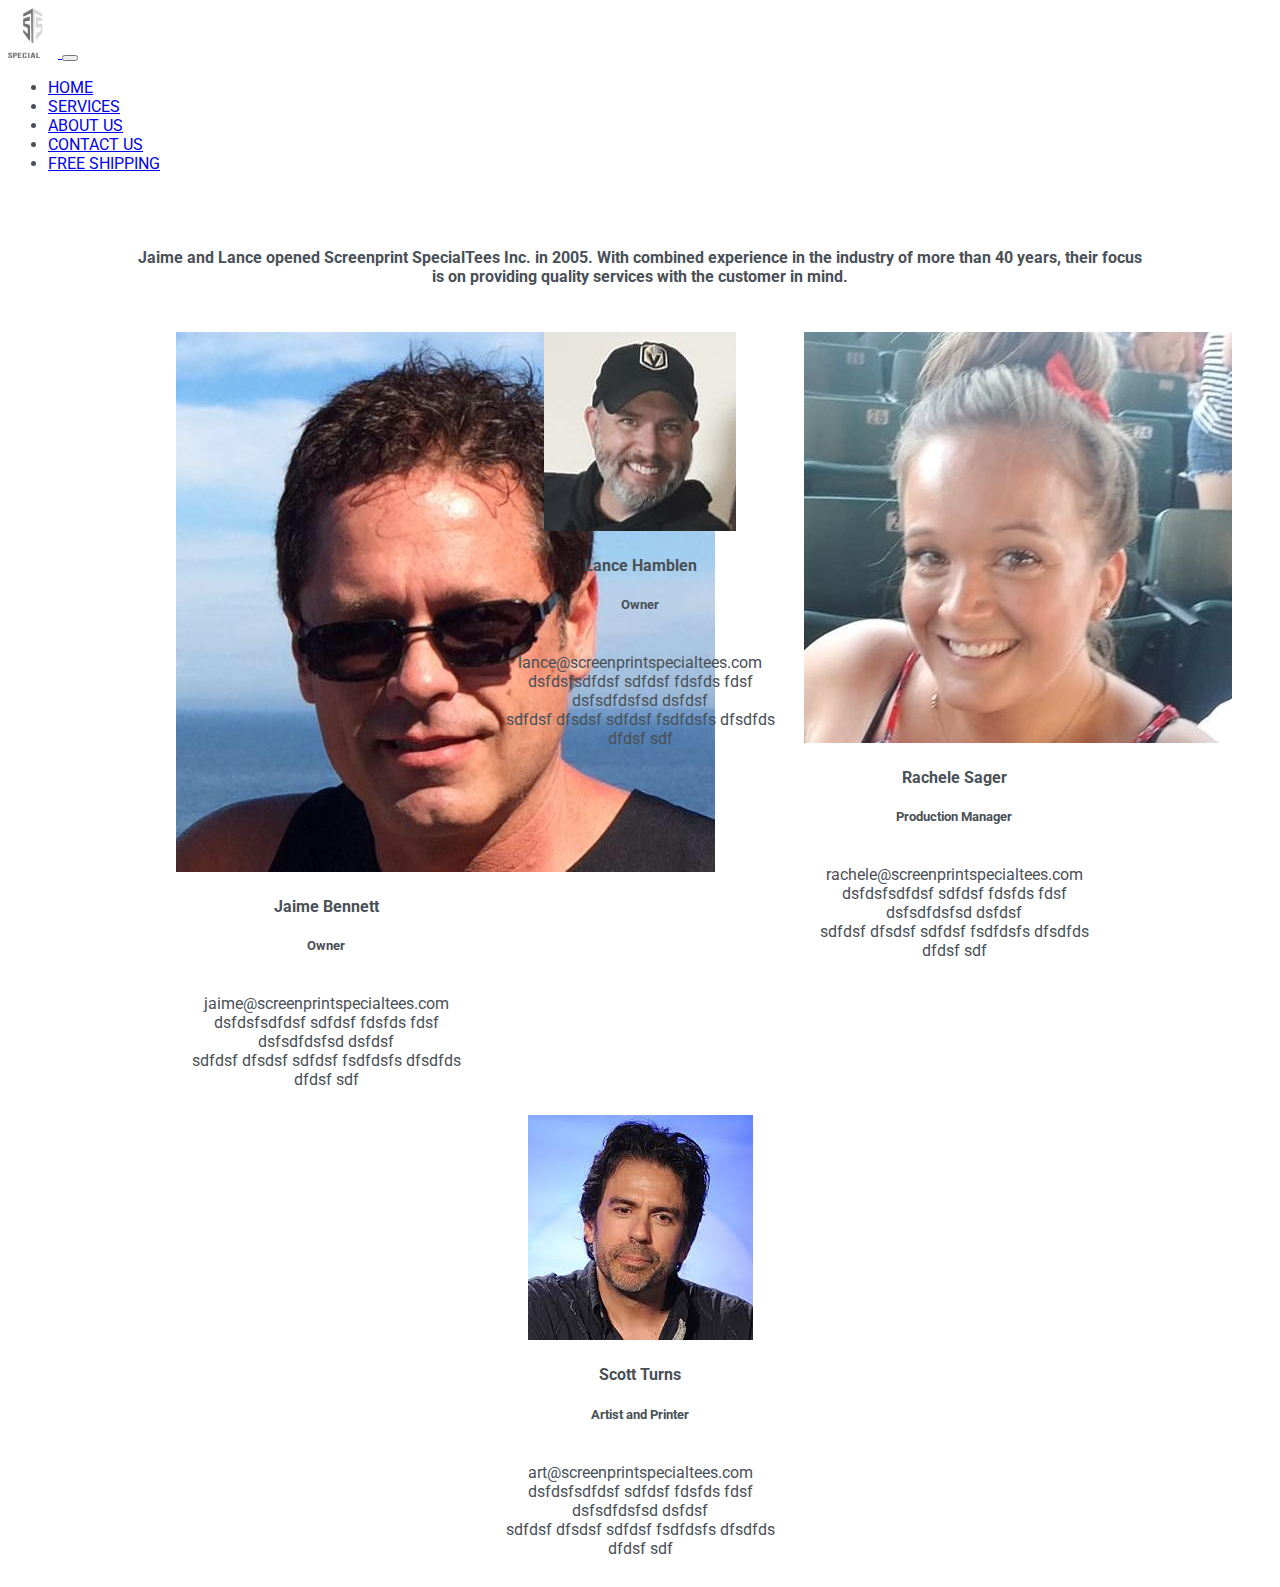
==== about.html @ b3c736e2 "1st" ====
<!DOCTYPE html>
<html lang="en">

<head>
  <meta charset="UTF-8">
  <meta name="viewport" content="width=device-width, initial-scale=1.0">
  <meta http-equiv="X-UA-Compatible" content="ie=edge">
  <link href="https://fonts.googleapis.com/css?family=Roboto" rel="stylesheet">
  <link rel="stylesheet" href="https://stackpath.bootstrapcdn.com/bootstrap/4.1.3/css/bootstrap.min.css" integrity="sha384-MCw98/SFnGE8fJT3GXwEOngsV7Zt27NXFoaoApmYm81iuXoPkFOJwJ8ERdknLPMO"
    crossorigin="anonymous">
  <!-- <link href="https://fonts.googleapis.com/css?family=Rubik" rel="stylesheet"> -->
  <link rel="stylesheet" href="./style.css">
  <title>Screenprint SpecialTee's Inc.</title>
</head>

<body>

  <!--- NAV BAR -->
  <nav class="navbar navbar-expand-lg navbar-dark bg-dark" id="navStyle">
    <a class="navbar-brand" href="index.html">
      <img id="logo" src="assets/S_S_T_Logo_small.9893926.png" alt="logo" height="50" width="50" />
    </a>
    <button class="navbar-toggler" type="button" data-toggle="collapse" data-target="#navbarNav" aria-controls="navbarNav"
      aria-expanded="false" aria-label="Toggle navigation">
      <span class="navbar-toggler-icon"></span>
    </button>
    <div class="collapse navbar-collapse" id="navbarNav">
      <ul class="navbar-nav ml-auto" id="listStyle">
        <!-- <li class="nav-item active"> -->
        </li>
        <li class="nav-item">
          <a class="nav-link" href="index.html">HOME</a>
        </li>
        <li class="nav-item">
          <a class="nav-link" href="services.html">SERVICES</a>
        </li>
        <li class="nav-item active">
          <a class="nav-link" href="about.html">ABOUT US</a>
        </li>
        <li class="nav-item ">
          <a class="nav-link" href="contact.html">CONTACT US</a>
        </li>
        <li class="nav-item">
          <a class="nav-link text-danger" href="shipping.html">FREE SHIPPING</a>
        </li>
      </ul>
    </div>
  </nav>

  <br />
  <br />

  <!-- <div class="about">
    <br />
    <br />
    <p>
      Jaime Bennett and Lance Hamblen opened Screenprint Specialtees in 2005. With combined experience in the industry
      of
      more than 40 years, their focus is on providing quality services with the customer in mind.
    </p>
    <div class="about-top">
      <div class="about-top-image">
        <img id="logo" src="assets/jaime.jpg" alt="logo" height="100" width="100" />
      </div>
      <div class="about-top-words">
        <p>Jaime Bennett, Owner
          <br> jaime@screenprintspecialtees.com
          <br> dsfdsfsdfdsf sdfdsf fdsfds fdsf dsfsdfdsfsd dsfdsf
          <br>sdfdsf dfsdsf sdfdsf fsdfdsfs dfsdfds dfdsf sdf
        </p>
      </div>
    </div>
    <div class="about-bottom">
      <div class="about-bottom-image">
        <img id="logo" src="assets/lance.jpg" alt="logo" height="100" width="100" />
      </div>
      <div class="about-bottom-words">
        <p>Lance Hamlen, Owner
          <br> lance@screenprintspecialtees.com
          <br> dsfdsfsdfdsf sdfdsf fdsfds fdsf dsfsdfdsfsd dsfdsf
          <br> sdfdsf dfsdsf sdfdsf fsdfdsfs dfsdfds dfdsf sdf</p>
      </div>
    </div>

  </div> -->


  <div class="about">
    <h4>
      Jaime and Lance opened Screenprint SpecialTees Inc. in 2005. With combined experience in the industry
      of more than 40 years, their focus is on providing quality services with the customer in mind.
    </h4>
    <!-- <br />
    <h5>Staff Profile</h5> -->
    <!-- <br />
    <br /> -->
    <br />
    <div class="aboutcenter"></div>
    <div class="card">
      <!-- <div class="card" style="width:300px"> -->
      <img class="card-img-top" src="./assets/jaime.jpg" alt="Card image">
      <div class="card-body">
        <h4 class="card-title">Jaime Bennett</h4>
        <h5 class="card-text">Owner</h5>
        <p class="card-text"><br> jaime@screenprintspecialtees.com
          <br> dsfdsfsdfdsf sdfdsf fdsfds fdsf dsfsdfdsfsd dsfdsf
          <br>sdfdsf dfsdsf sdfdsf fsdfdsfs dfsdfds dfdsf sdf
        </p>
        <!-- <a href="#" class="btn btn-primary">See Profile</a> -->
      </div>
    </div>
    <!-- <div class="card" style="width:300px"> -->
    <div class="card">
      <img class="card-img-top" src="./assets/lance.jpg" alt="Card image">
      <div class="card-body">
        <h4 class="card-title">Lance Hamblen</h4>
        <h5 class="card-text">Owner</h5>
        <p class="card-text"><br> lance@screenprintspecialtees.com
          <br> dsfdsfsdfdsf sdfdsf fdsfds fdsf dsfsdfdsfsd dsfdsf
          <br>sdfdsf dfsdsf sdfdsf fsdfdsfs dfsdfds dfdsf sdf
        </p>
        <!-- <a href="#" class="btn btn-primary">See Profile</a> -->
      </div>
    </div>
    <div class="card">
      <img class="card-img-top" src="./assets/rachele.jpg" alt="Card image">
      <div class="card-body">
        <h4 class="card-title">Rachele Sager</h4>
        <h5 class="card-text">Production Manager</h5>
        <p class="card-text"><br> rachele@screenprintspecialtees.com
          <br> dsfdsfsdfdsf sdfdsf fdsfds fdsf dsfsdfdsfsd dsfdsf
          <br>sdfdsf dfsdsf sdfdsf fsdfdsfs dfsdfds dfdsf sdf
        </p>
        <!-- <a href="#" class="btn btn-primary">See Profile</a> -->
      </div>
    </div>

    <div class="card">
      <img class="card-img-top" src="./assets/scott.jpg" alt="Card image">
      <div class="card-body">
        <h4 class="card-title">Scott Turns</h4>
        <h5 class="card-text">Artist and Printer</h5>
        <p class="card-text"><br> art@screenprintspecialtees.com
          <br> dsfdsfsdfdsf sdfdsf fdsfds fdsf dsfsdfdsfsd dsfdsf
          <br>sdfdsf dfsdsf sdfdsf fsdfdsfs dfsdfds dfdsf sdf
        </p>
        <!-- <a href="#" class="btn btn-primary">See Profile</a> -->
      </div>
    </div>
  </div>
  </div>


  <script src="https://code.jquery.com/jquery-3.3.1.slim.min.js" integrity="sha384-q8i/X+965DzO0rT7abK41JStQIAqVgRVzpbzo5smXKp4YfRvH+8abtTE1Pi6jizo"
    crossorigin="anonymous"></script>
  <script src="https://cdnjs.cloudflare.com/ajax/libs/popper.js/1.14.3/umd/popper.min.js" integrity="sha384-ZMP7rVo3mIykV+2+9J3UJ46jBk0WLaUAdn689aCwoqbBJiSnjAK/l8WvCWPIPm49"
    crossorigin="anonymous"></script>
  <script src="https://stackpath.bootstrapcdn.com/bootstrap/4.1.3/js/bootstrap.min.js" integrity="sha384-ChfqqxuZUCnJSK3+MXmPNIyE6ZbWh2IMqE241rYiqJxyMiZ6OW/JmZQ5stwEULTy"
    crossorigin="anonymous"></script>
</body>

</html>
---- style.css ----
body {
    font-family: 'Roboto', sans-serif;
    color: #495057 !important;
    background-color: 
}

.img-fluid {
    margin: auto;
    display: block;
}

.shipping h1 {
    color: #dc3545;
    /* text-align: center; */
    font-weight: bold;
}

.shipping {
    width: 80%;
    margin: auto;
    text-align: center;
}

.shipping img {
    /* width: 40%; */
    margin: auto;
    text-align: center;
}

.bground {
    position: relative;
}

.bground:before {
    /* width: 100%;
    height: 100%; */
    content: "";
    position: absolute;
    top: 0;
    bottom: 0;
    left: 0;
    right: 0;
    z-index: 1;
    background-image: url("./assets/sst.gif");
    background-repeat: no-repeat;
    background-size: cover;
    /* opacity: 0.8; */
}

.sstlogo {
    /* width: 5em; */
    height: 50em;
    margin: auto;
    opacity: 100%;
    z-index: 3;
}

.googlemap {
    width: 80%;
    height: 400px;
    margin: auto;
    display: block;
}

/* .contact-left {
    padding-left: 10%;
    width: 30%;
    vertical-align: top;
    display: inline-block;
}

.d-flex {
    width: 80%;
    margin: auto;
    display: block;
} 

.flex-fill {
    width: 80%;
    margin: auto;
    display: block;
} 

.contact {
    width: 80%;
    margin: auto;
    display: block;
}

.contact-right {
    padding-left: 5%;
    vertical-align: top;
    width: 50%;
    display: inline-block;
} */

.about {
    width: 80%;
    margin: auto !important;
    text-align: center;
    /* display: inline-block; */
}

.aboutcenter {
    /* width: 80%; */
    margin: auto !important;
    /* display: inline-block; */
}

.aboutcenter img {
    width: 100%;
    margin: auto !important;
    /* display: inline-block; */
}




.card {
    vertical-align: top;
    width: 300px;
    margin: 5px;
    display: inline-block;
}

.about-top {
    /* padding-left: 5%; */
    vertical-align: top;
    width: 100%;
    /* margin: auto; */
    display: inline-block;
}

.about-bottom {
    /* padding-left: 5%; */
    vertical-align: top;
    width: 100%;
    /* margin: auto; */
    display: inline-block;
}
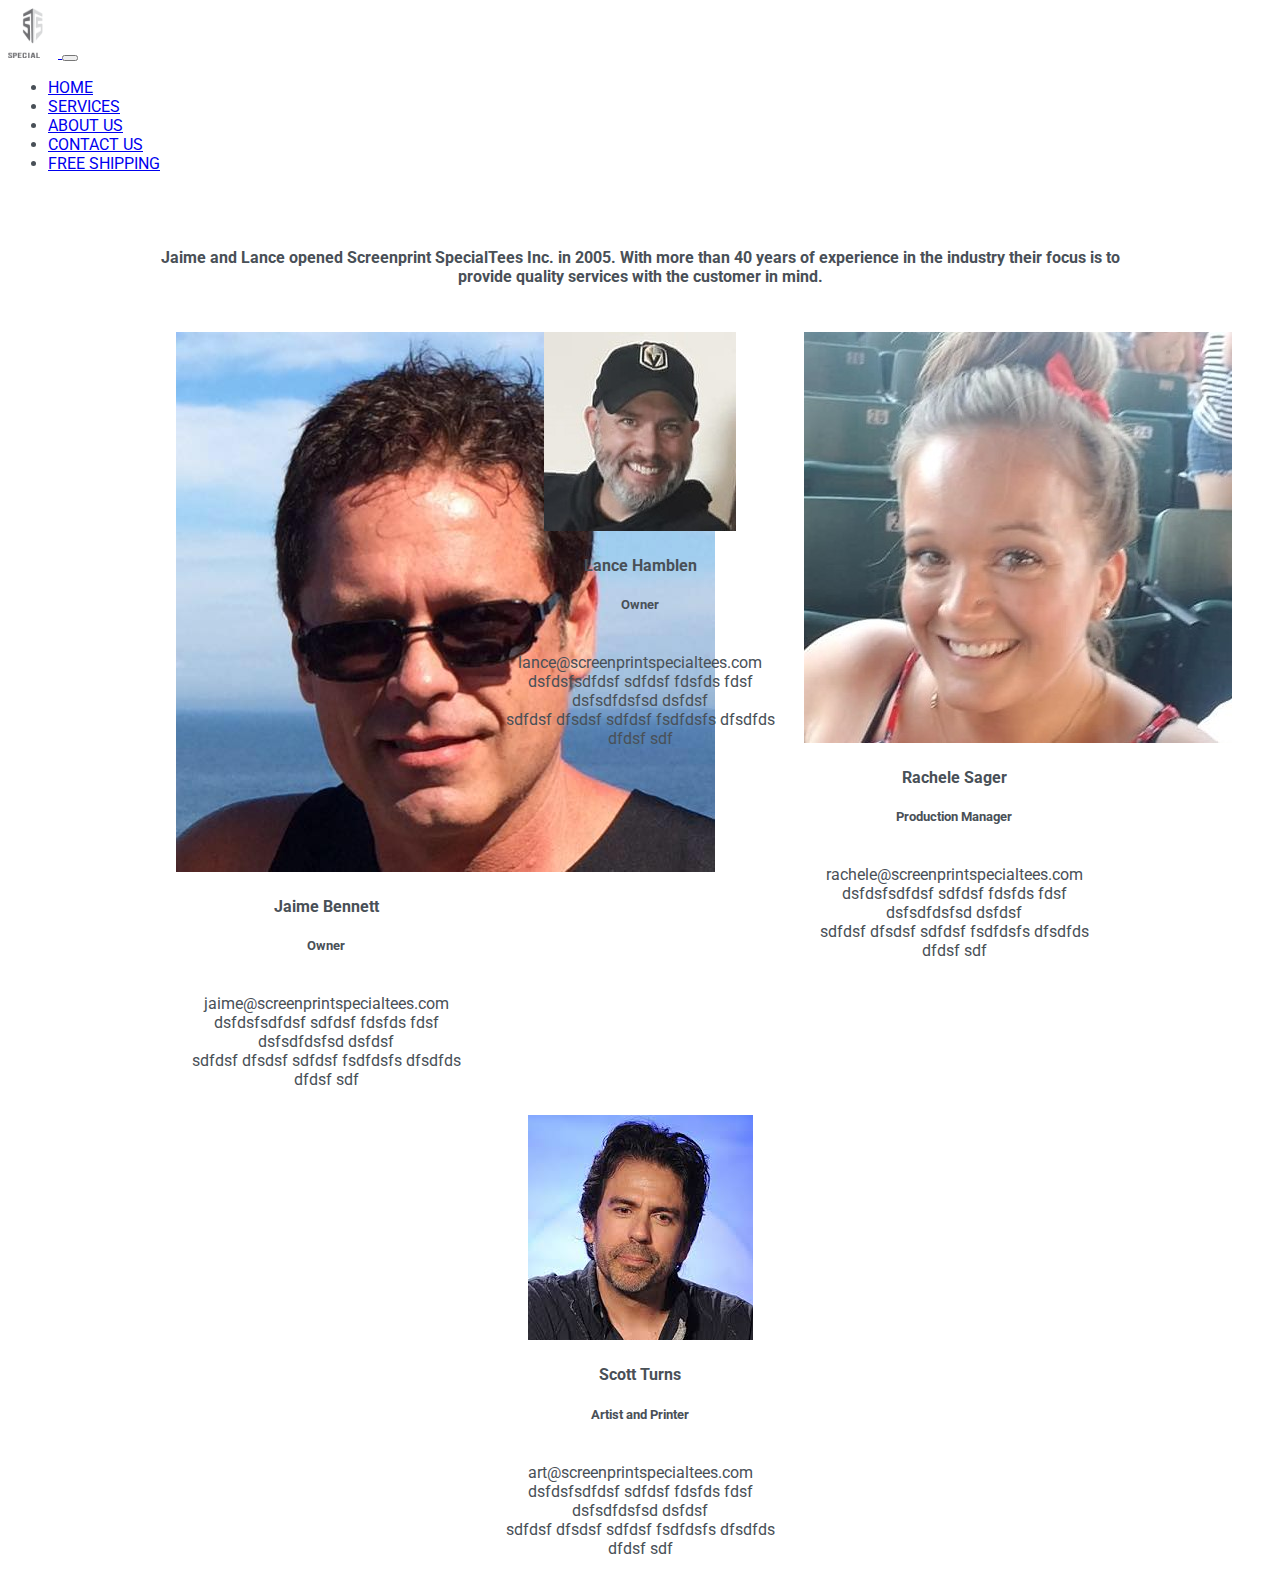
==== commit 64a416b7: "number 2" ====
--- a/about.html
+++ b/about.html
@@ -50,54 +50,13 @@
   <br />
   <br />
 
-  <!-- <div class="about">
-    <br />
-    <br />
-    <p>
-      Jaime Bennett and Lance Hamblen opened Screenprint Specialtees in 2005. With combined experience in the industry
-      of
-      more than 40 years, their focus is on providing quality services with the customer in mind.
-    </p>
-    <div class="about-top">
-      <div class="about-top-image">
-        <img id="logo" src="assets/jaime.jpg" alt="logo" height="100" width="100" />
-      </div>
-      <div class="about-top-words">
-        <p>Jaime Bennett, Owner
-          <br> jaime@screenprintspecialtees.com
-          <br> dsfdsfsdfdsf sdfdsf fdsfds fdsf dsfsdfdsfsd dsfdsf
-          <br>sdfdsf dfsdsf sdfdsf fsdfdsfs dfsdfds dfdsf sdf
-        </p>
-      </div>
-    </div>
-    <div class="about-bottom">
-      <div class="about-bottom-image">
-        <img id="logo" src="assets/lance.jpg" alt="logo" height="100" width="100" />
-      </div>
-      <div class="about-bottom-words">
-        <p>Lance Hamlen, Owner
-          <br> lance@screenprintspecialtees.com
-          <br> dsfdsfsdfdsf sdfdsf fdsfds fdsf dsfsdfdsfsd dsfdsf
-          <br> sdfdsf dfsdsf sdfdsf fsdfdsfs dfsdfds dfdsf sdf</p>
-      </div>
-    </div>
-
-  </div> -->
-
-
   <div class="about">
     <h4>
-      Jaime and Lance opened Screenprint SpecialTees Inc. in 2005. With combined experience in the industry
-      of more than 40 years, their focus is on providing quality services with the customer in mind.
+      Jaime and Lance opened Screenprint SpecialTees Inc. in 2005. With more than 40 years of experience in the industry their focus is to provide quality services with the customer in mind.
     </h4>
-    <!-- <br />
-    <h5>Staff Profile</h5> -->
-    <!-- <br />
-    <br /> -->
     <br />
     <div class="aboutcenter"></div>
     <div class="card">
-      <!-- <div class="card" style="width:300px"> -->
       <img class="card-img-top" src="./assets/jaime.jpg" alt="Card image">
       <div class="card-body">
         <h4 class="card-title">Jaime Bennett</h4>
@@ -106,10 +65,8 @@
           <br> dsfdsfsdfdsf sdfdsf fdsfds fdsf dsfsdfdsfsd dsfdsf
           <br>sdfdsf dfsdsf sdfdsf fsdfdsfs dfsdfds dfdsf sdf
         </p>
-        <!-- <a href="#" class="btn btn-primary">See Profile</a> -->
       </div>
     </div>
-    <!-- <div class="card" style="width:300px"> -->
     <div class="card">
       <img class="card-img-top" src="./assets/lance.jpg" alt="Card image">
       <div class="card-body">
@@ -119,7 +76,6 @@
           <br> dsfdsfsdfdsf sdfdsf fdsfds fdsf dsfsdfdsfsd dsfdsf
           <br>sdfdsf dfsdsf sdfdsf fsdfdsfs dfsdfds dfdsf sdf
         </p>
-        <!-- <a href="#" class="btn btn-primary">See Profile</a> -->
       </div>
     </div>
     <div class="card">
@@ -131,7 +87,6 @@
           <br> dsfdsfsdfdsf sdfdsf fdsfds fdsf dsfsdfdsfsd dsfdsf
           <br>sdfdsf dfsdsf sdfdsf fsdfdsfs dfsdfds dfdsf sdf
         </p>
-        <!-- <a href="#" class="btn btn-primary">See Profile</a> -->
       </div>
     </div>
 
@@ -144,7 +99,6 @@
           <br> dsfdsfsdfdsf sdfdsf fdsfds fdsf dsfsdfdsfsd dsfdsf
           <br>sdfdsf dfsdsf sdfdsf fsdfdsfs dfsdfds dfdsf sdf
         </p>
-        <!-- <a href="#" class="btn btn-primary">See Profile</a> -->
       </div>
     </div>
   </div>
--- a/style.css
+++ b/style.css
@@ -9,9 +9,8 @@
     display: block;
 }
 
-.shipping h1 {
+.shipping h3 {
     color: #dc3545;
-    /* text-align: center; */
     font-weight: bold;
 }
 
@@ -22,7 +21,6 @@
 }
 
 .shipping img {
-    /* width: 40%; */
     margin: auto;
     text-align: center;
 }
@@ -32,8 +30,6 @@
 }
 
 .bground:before {
-    /* width: 100%;
-    height: 100%; */
     content: "";
     position: absolute;
     top: 0;
@@ -44,11 +40,9 @@
     background-image: url("./assets/sst.gif");
     background-repeat: no-repeat;
     background-size: cover;
-    /* opacity: 0.8; */
 }
 
 .sstlogo {
-    /* width: 5em; */
     height: 50em;
     margin: auto;
     opacity: 100%;
@@ -98,19 +92,15 @@
     width: 80%;
     margin: auto !important;
     text-align: center;
-    /* display: inline-block; */
 }
 
 .aboutcenter {
-    /* width: 80%; */
     margin: auto !important;
-    /* display: inline-block; */
 }
 
 .aboutcenter img {
     width: 100%;
     margin: auto !important;
-    /* display: inline-block; */
 }
 
 
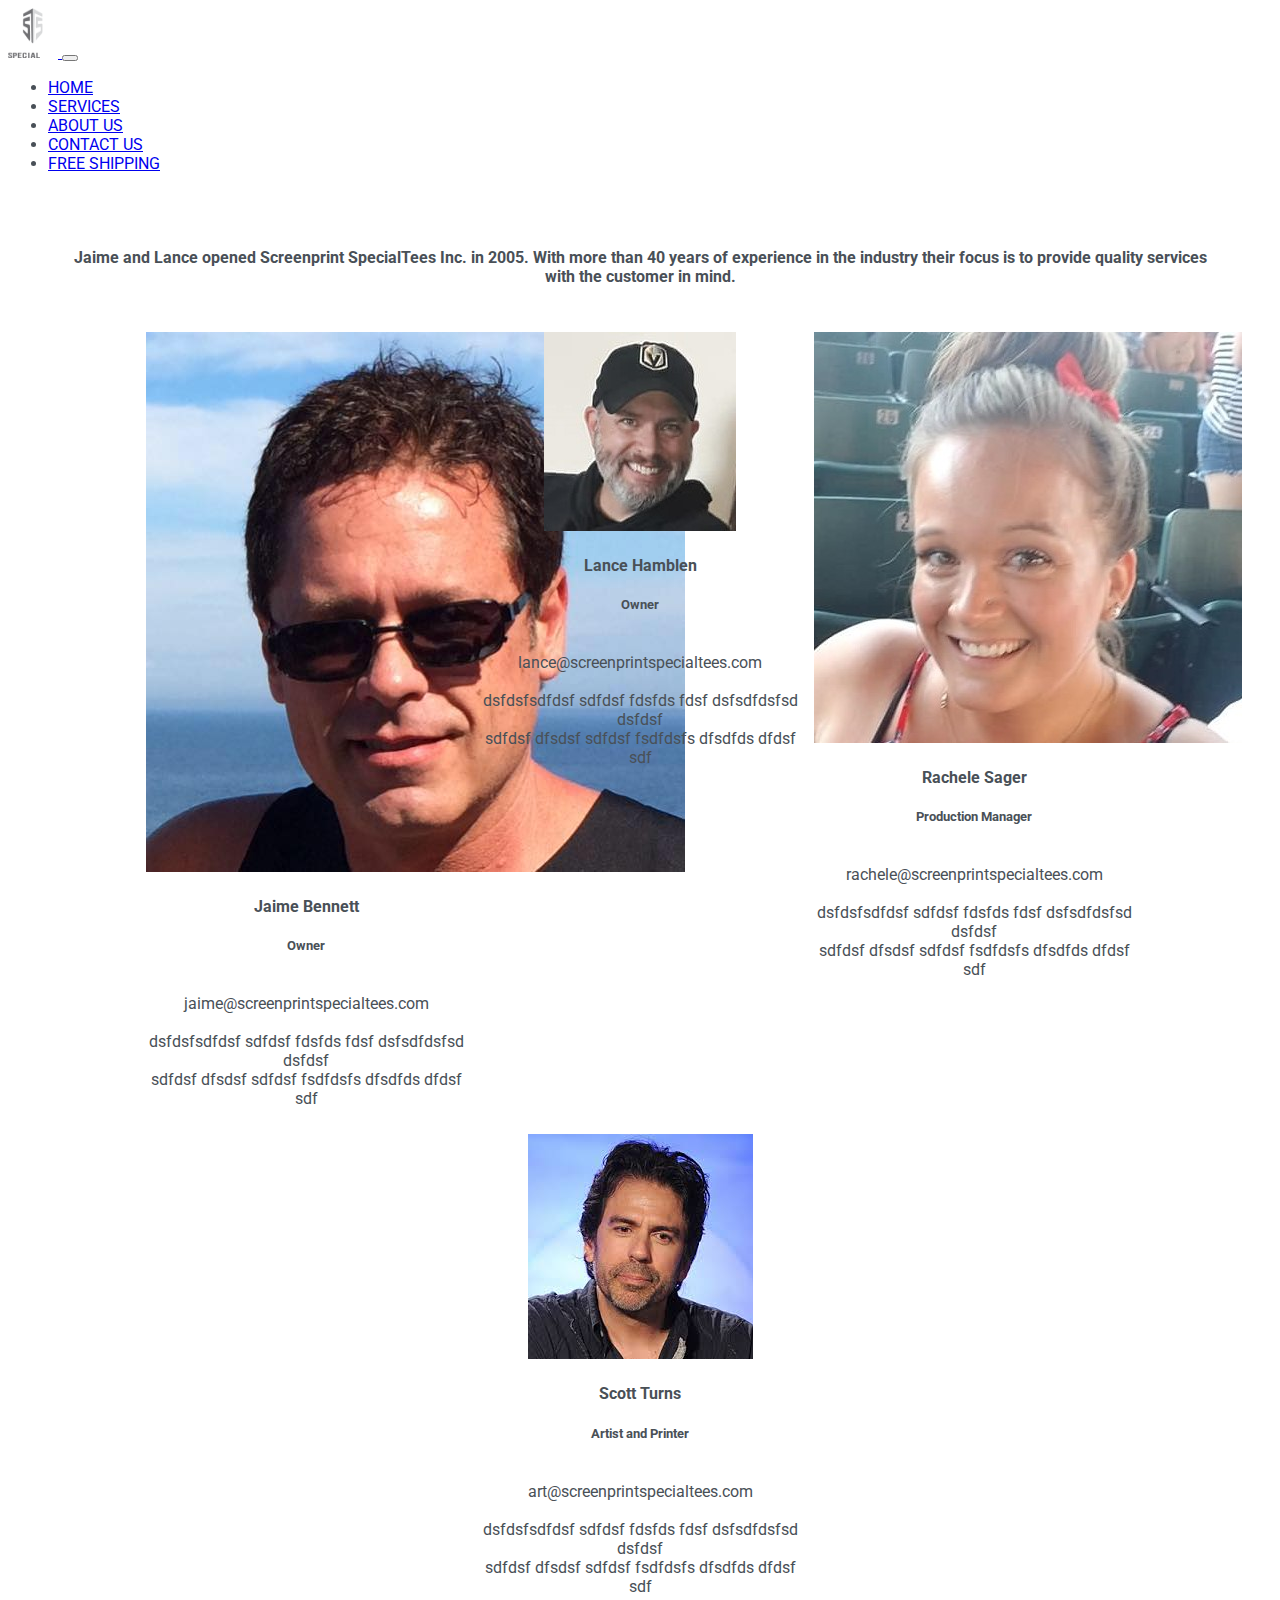
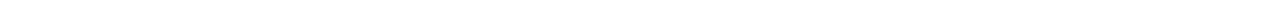
==== commit 8cf7548e: "alomst" ====
--- a/about.html
+++ b/about.html
@@ -5,17 +5,16 @@
   <meta charset="UTF-8">
   <meta name="viewport" content="width=device-width, initial-scale=1.0">
   <meta http-equiv="X-UA-Compatible" content="ie=edge">
+  <link rel="icon" type="image/x-icon" href="assets/S_S_T_small.png">
   <link href="https://fonts.googleapis.com/css?family=Roboto" rel="stylesheet">
   <link rel="stylesheet" href="https://stackpath.bootstrapcdn.com/bootstrap/4.1.3/css/bootstrap.min.css" integrity="sha384-MCw98/SFnGE8fJT3GXwEOngsV7Zt27NXFoaoApmYm81iuXoPkFOJwJ8ERdknLPMO"
     crossorigin="anonymous">
-  <!-- <link href="https://fonts.googleapis.com/css?family=Rubik" rel="stylesheet"> -->
   <link rel="stylesheet" href="./style.css">
   <title>Screenprint SpecialTee's Inc.</title>
 </head>
 
 <body>
 
-  <!--- NAV BAR -->
   <nav class="navbar navbar-expand-lg navbar-dark bg-dark" id="navStyle">
     <a class="navbar-brand" href="index.html">
       <img id="logo" src="assets/S_S_T_Logo_small.9893926.png" alt="logo" height="50" width="50" />
@@ -26,7 +25,6 @@
     </button>
     <div class="collapse navbar-collapse" id="navbarNav">
       <ul class="navbar-nav ml-auto" id="listStyle">
-        <!-- <li class="nav-item active"> -->
         </li>
         <li class="nav-item">
           <a class="nav-link" href="index.html">HOME</a>
@@ -62,7 +60,7 @@
         <h4 class="card-title">Jaime Bennett</h4>
         <h5 class="card-text">Owner</h5>
         <p class="card-text"><br> jaime@screenprintspecialtees.com
-          <br> dsfdsfsdfdsf sdfdsf fdsfds fdsf dsfsdfdsfsd dsfdsf
+          <br><br> dsfdsfsdfdsf sdfdsf fdsfds fdsf dsfsdfdsfsd dsfdsf
           <br>sdfdsf dfsdsf sdfdsf fsdfdsfs dfsdfds dfdsf sdf
         </p>
       </div>
@@ -73,7 +71,7 @@
         <h4 class="card-title">Lance Hamblen</h4>
         <h5 class="card-text">Owner</h5>
         <p class="card-text"><br> lance@screenprintspecialtees.com
-          <br> dsfdsfsdfdsf sdfdsf fdsfds fdsf dsfsdfdsfsd dsfdsf
+          <br>  <br> dsfdsfsdfdsf sdfdsf fdsfds fdsf dsfsdfdsfsd dsfdsf
           <br>sdfdsf dfsdsf sdfdsf fsdfdsfs dfsdfds dfdsf sdf
         </p>
       </div>
@@ -84,7 +82,7 @@
         <h4 class="card-title">Rachele Sager</h4>
         <h5 class="card-text">Production Manager</h5>
         <p class="card-text"><br> rachele@screenprintspecialtees.com
-          <br> dsfdsfsdfdsf sdfdsf fdsfds fdsf dsfsdfdsfsd dsfdsf
+          <br><br> dsfdsfsdfdsf sdfdsf fdsfds fdsf dsfsdfdsfsd dsfdsf
           <br>sdfdsf dfsdsf sdfdsf fsdfdsfs dfsdfds dfdsf sdf
         </p>
       </div>
@@ -96,14 +94,13 @@
         <h4 class="card-title">Scott Turns</h4>
         <h5 class="card-text">Artist and Printer</h5>
         <p class="card-text"><br> art@screenprintspecialtees.com
-          <br> dsfdsfsdfdsf sdfdsf fdsfds fdsf dsfsdfdsfsd dsfdsf
+          <br><br> dsfdsfsdfdsf sdfdsf fdsfds fdsf dsfsdfdsfsd dsfdsf
           <br>sdfdsf dfsdsf sdfdsf fsdfdsfs dfsdfds dfdsf sdf
         </p>
       </div>
     </div>
   </div>
   </div>
-
 
   <script src="https://code.jquery.com/jquery-3.3.1.slim.min.js" integrity="sha384-q8i/X+965DzO0rT7abK41JStQIAqVgRVzpbzo5smXKp4YfRvH+8abtTE1Pi6jizo"
     crossorigin="anonymous"></script>
--- a/style.css
+++ b/style.css
@@ -1,17 +1,7 @@
 body {
     font-family: 'Roboto', sans-serif;
     color: #495057 !important;
-    background-color: 
-}
-
-.img-fluid {
-    margin: auto;
-    display: block;
-}
-
-.shipping h3 {
-    color: #dc3545;
-    font-weight: bold;
+    /* background-color:  */
 }
 
 .shipping {
@@ -22,6 +12,8 @@
 
 .shipping img {
     margin: auto;
+    min-width: 150px;
+    width: 50%;
     text-align: center;
 }
 
@@ -30,23 +22,43 @@
 }
 
 .bground:before {
+    min-height: 800px;
     content: "";
     position: absolute;
     top: 0;
     bottom: 0;
     left: 0;
     right: 0;
-    z-index: 1;
+    z-index: 0;
     background-image: url("./assets/sst.gif");
     background-repeat: no-repeat;
     background-size: cover;
 }
 
 .sstlogo {
-    height: 50em;
+    /* position: relative; */
+    /* top: 0; 
+    bottom: 0;
+    left: 0;
+    right: 0; */
+    /* height: 50px; */
     margin: auto;
-    opacity: 100%;
-    z-index: 3;
+    opacity: .70;
+    /* z-index: 4; */
+}
+
+.sstlogo img {
+    /* position: absolute; */
+    /* padding: 10%; */
+    /* top: 10%; */
+    /* bottom: 0; */
+    /* left: 0; */
+    /* right: 0; */
+    min-width: 350px;
+    width: 35%;
+    /* margin: auto; */
+    /* opacity: 80%; */
+    /* z-index: 1; */
 }
 
 .googlemap {
@@ -89,7 +101,7 @@
 } */
 
 .about {
-    width: 80%;
+    width: 90%;
     margin: auto !important;
     text-align: center;
 }
@@ -98,33 +110,43 @@
     margin: auto !important;
 }
 
-.aboutcenter img {
-    width: 100%;
-    margin: auto !important;
-}
-
-
-
-
 .card {
     vertical-align: top;
-    width: 300px;
+    width: 320px;
     margin: 5px;
     display: inline-block;
 }
 
-.about-top {
-    /* padding-left: 5%; */
-    vertical-align: top;
-    width: 100%;
-    /* margin: auto; */
-    display: inline-block;
+.services {
+    text-align: center;
+    width: 80%;
+    margin: auto;
+    /* color: black; */
+    /* -webkit-text-stroke: .25px black; */
 }
 
-.about-bottom {
-    /* padding-left: 5%; */
-    vertical-align: top;
-    width: 100%;
+
+.services h4 {
+    /* text-align: center; */
+    /* width: 80%; */
+    margin: auto;
+    /* color: black; */
+    /* -webkit-text-stroke: .25px black; */
+}
+
+.services img {
+    width: 30%;
     /* margin: auto; */
-    display: inline-block;
-}+    /* min-height: 800px; */
+    /* content: ""; */
+    /* position: absolute; */
+    /* top: 0;
+    bottom: 0;
+    left: 0;
+    right: 0; */
+    /* z-index: 0; */
+    /* background-image: url("./assets/stack.jpeg"); */
+    /* background-repeat: no-repeat; */
+    /* background-size: cover; */
+    /* margin: auto !important; */
+}
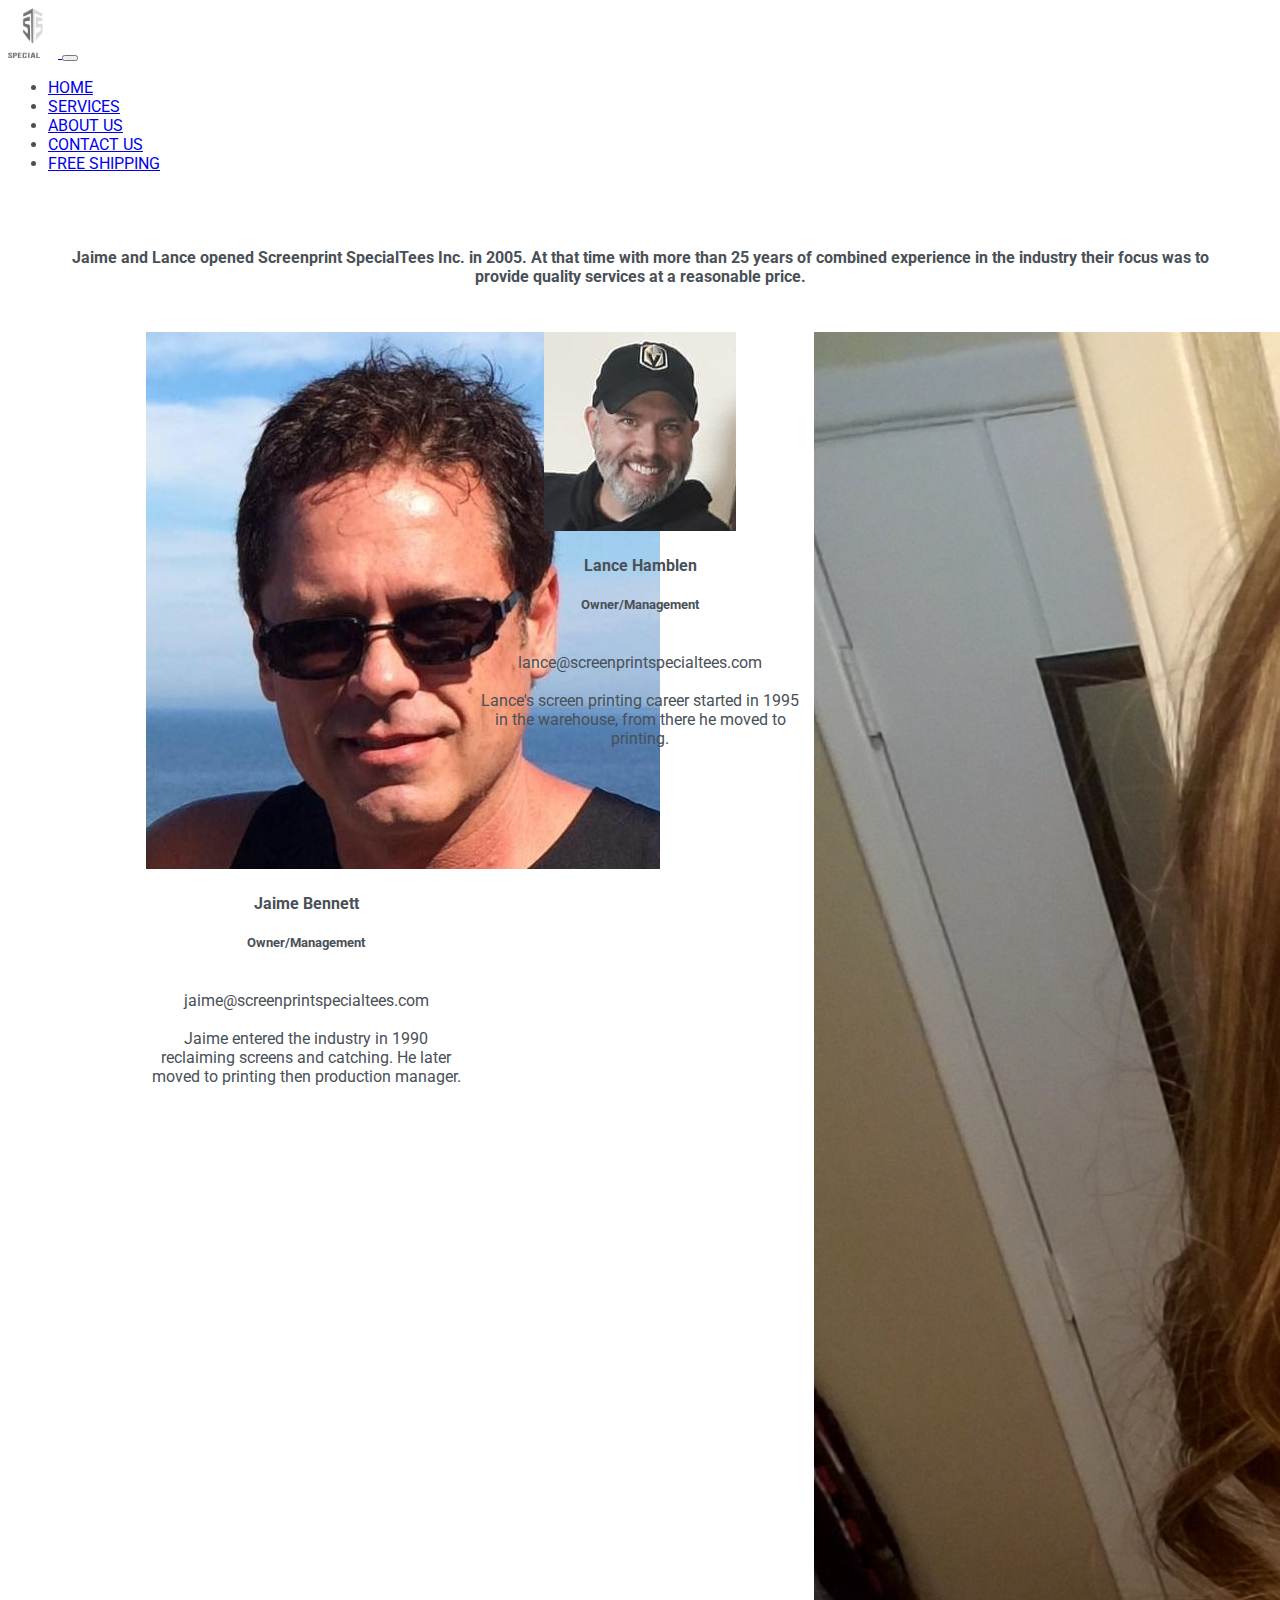
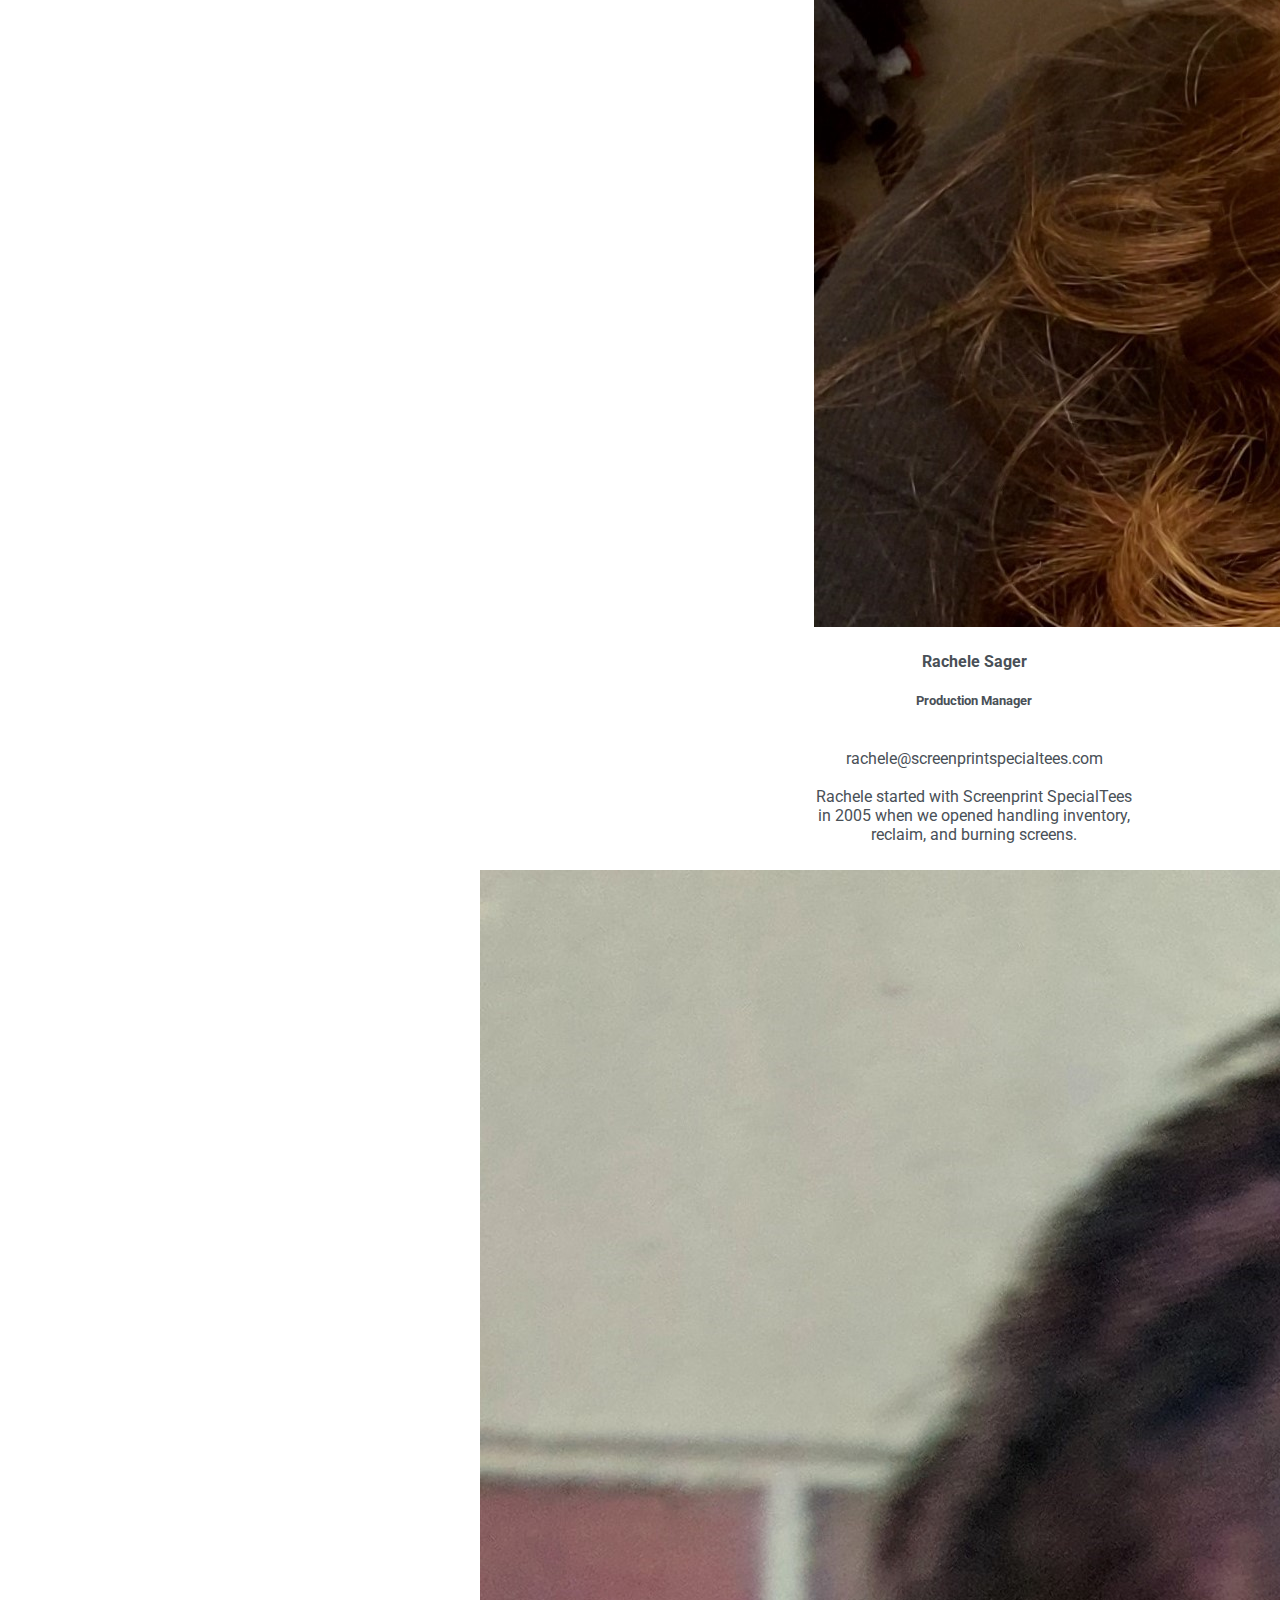
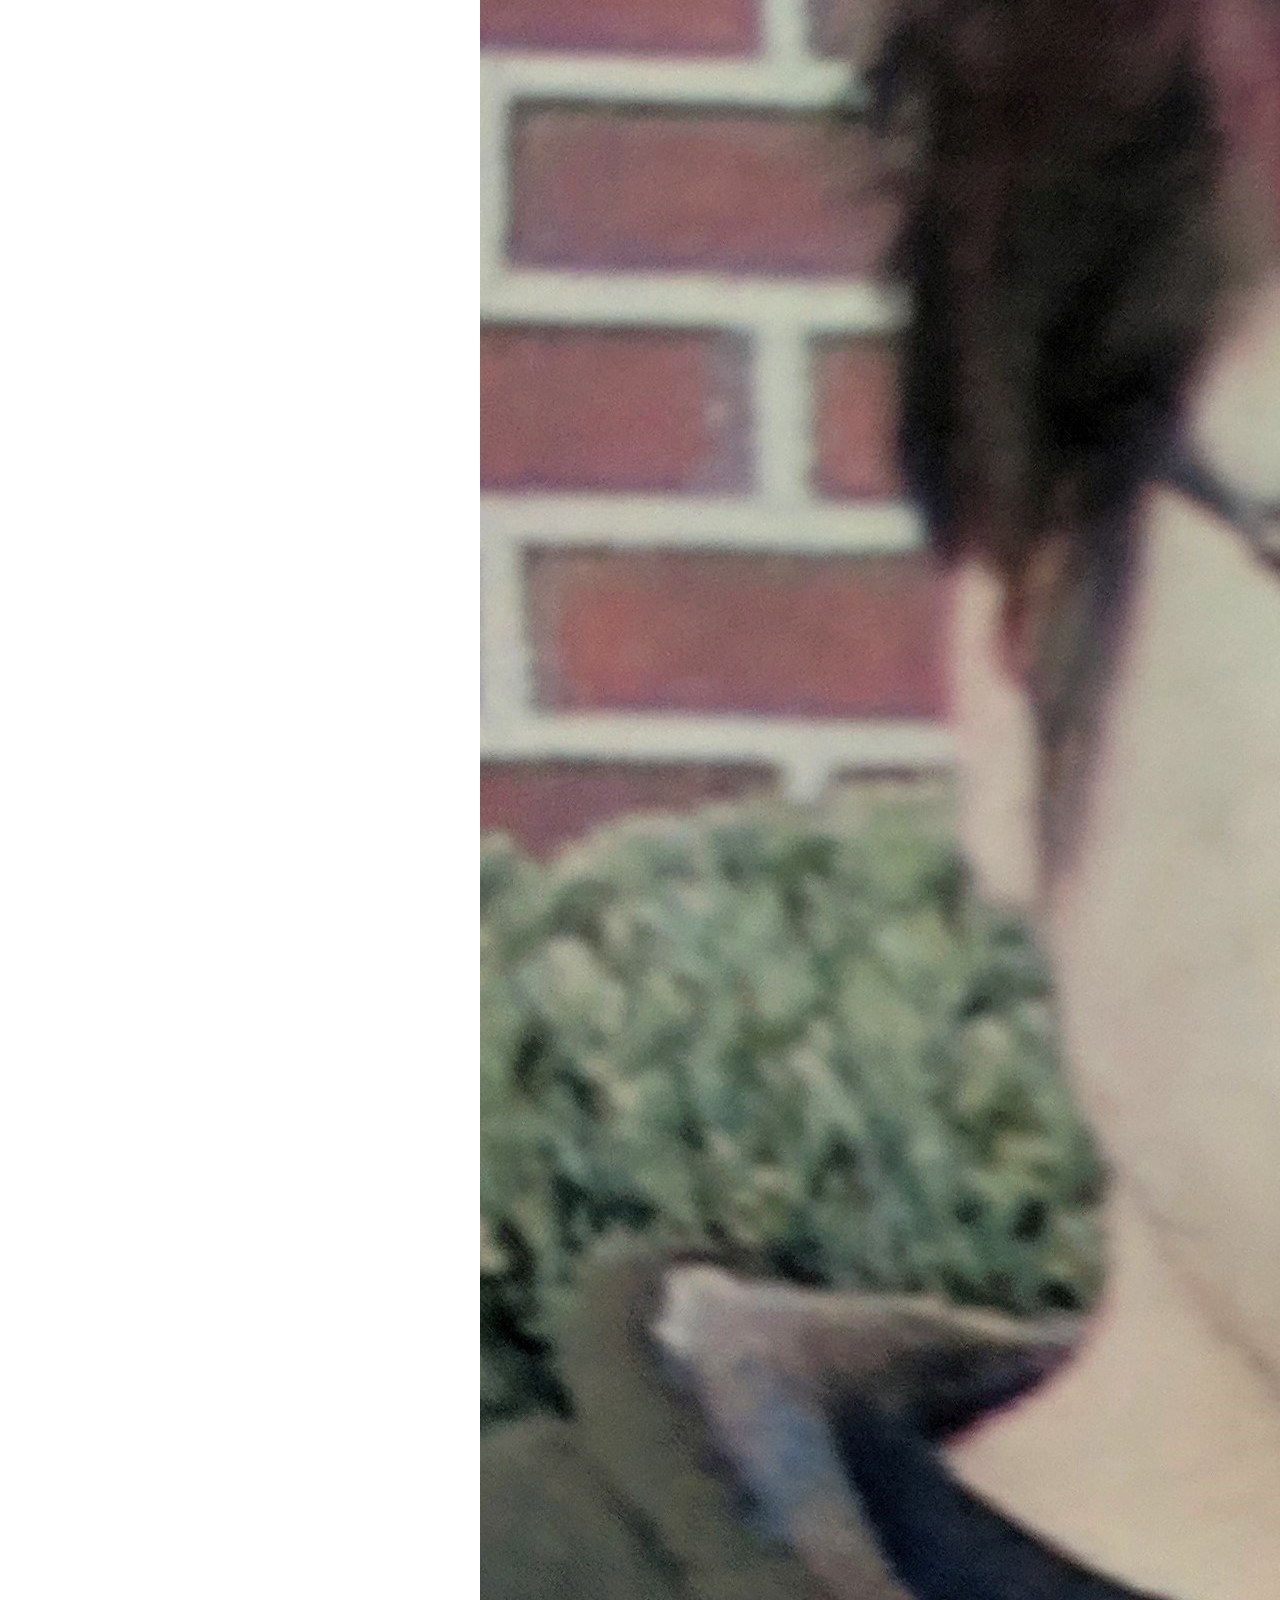
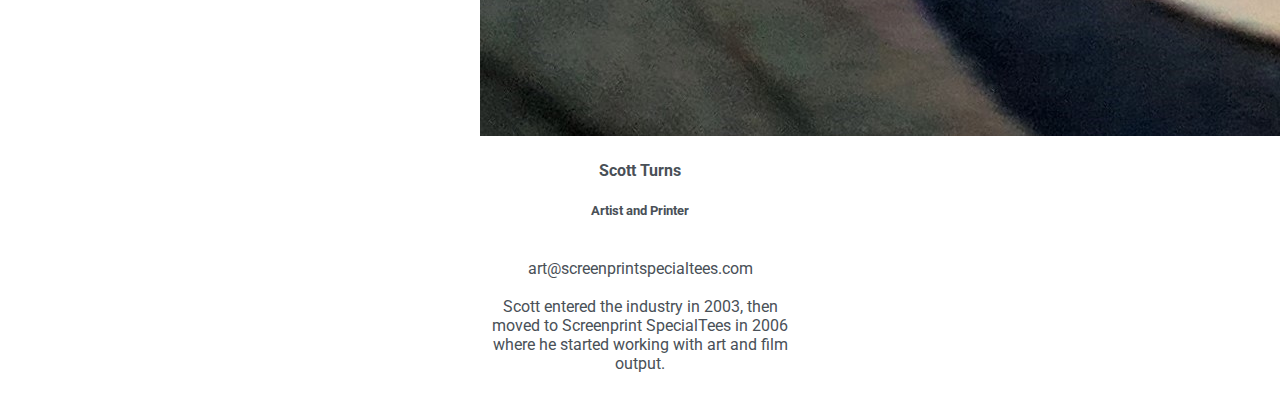
==== commit fbdcad3a: "changes" ====
--- a/about.html
+++ b/about.html
@@ -10,7 +10,7 @@
   <link rel="stylesheet" href="https://stackpath.bootstrapcdn.com/bootstrap/4.1.3/css/bootstrap.min.css" integrity="sha384-MCw98/SFnGE8fJT3GXwEOngsV7Zt27NXFoaoApmYm81iuXoPkFOJwJ8ERdknLPMO"
     crossorigin="anonymous">
   <link rel="stylesheet" href="./style.css">
-  <title>Screenprint SpecialTee's Inc.</title>
+  <title>Screenprint SpecialTees Inc.</title>
 </head>
 
 <body>
@@ -50,7 +50,7 @@
 
   <div class="about">
     <h4>
-      Jaime and Lance opened Screenprint SpecialTees Inc. in 2005. With more than 40 years of experience in the industry their focus is to provide quality services with the customer in mind.
+      Jaime and Lance opened Screenprint SpecialTees Inc. in 2005. At that time with more than 25 years of combined experience in the industry their focus was to provide quality services at a reasonable price.
     </h4>
     <br />
     <div class="aboutcenter"></div>
@@ -58,10 +58,9 @@
       <img class="card-img-top" src="./assets/jaime.jpg" alt="Card image">
       <div class="card-body">
         <h4 class="card-title">Jaime Bennett</h4>
-        <h5 class="card-text">Owner</h5>
+        <h5 class="card-text">Owner/Management</h5>
         <p class="card-text"><br> jaime@screenprintspecialtees.com
-          <br><br> dsfdsfsdfdsf sdfdsf fdsfds fdsf dsfsdfdsfsd dsfdsf
-          <br>sdfdsf dfsdsf sdfdsf fsdfdsfs dfsdfds dfdsf sdf
+          <br><br> Jaime entered the industry in 1990 reclaiming screens and catching. He later moved to printing then production manager. 
         </p>
       </div>
     </div>
@@ -69,33 +68,30 @@
       <img class="card-img-top" src="./assets/lance.jpg" alt="Card image">
       <div class="card-body">
         <h4 class="card-title">Lance Hamblen</h4>
-        <h5 class="card-text">Owner</h5>
+        <h5 class="card-text">Owner/Management</h5>
         <p class="card-text"><br> lance@screenprintspecialtees.com
-          <br>  <br> dsfdsfsdfdsf sdfdsf fdsfds fdsf dsfsdfdsfsd dsfdsf
-          <br>sdfdsf dfsdsf sdfdsf fsdfdsfs dfsdfds dfdsf sdf
+          <br>  <br>Lance's screen printing career started in 1995 in the warehouse, from there he moved to printing. 
         </p>
       </div>
     </div>
     <div class="card">
-      <img class="card-img-top" src="./assets/rachele.jpg" alt="Card image">
+      <img class="card-img-top" src="./assets/rs.jpg" alt="Card image">
       <div class="card-body">
         <h4 class="card-title">Rachele Sager</h4>
         <h5 class="card-text">Production Manager</h5>
         <p class="card-text"><br> rachele@screenprintspecialtees.com
-          <br><br> dsfdsfsdfdsf sdfdsf fdsfds fdsf dsfsdfdsfsd dsfdsf
-          <br>sdfdsf dfsdsf sdfdsf fsdfdsfs dfsdfds dfdsf sdf
+          <br><br>Rachele started with Screenprint SpecialTees in 2005 when we opened handling inventory, reclaim, and burning screens.  
         </p>
       </div>
     </div>
 
     <div class="card">
-      <img class="card-img-top" src="./assets/scott.jpg" alt="Card image">
+      <img class="card-img-top" src="./assets/st2.jpg" alt="Card image">
       <div class="card-body">
         <h4 class="card-title">Scott Turns</h4>
         <h5 class="card-text">Artist and Printer</h5>
         <p class="card-text"><br> art@screenprintspecialtees.com
-          <br><br> dsfdsfsdfdsf sdfdsf fdsfds fdsf dsfsdfdsfsd dsfdsf
-          <br>sdfdsf dfsdsf sdfdsf fsdfdsfs dfsdfds dfdsf sdf
+          <br><br>Scott entered the industry in 2003, then moved to Screenprint SpecialTees in 2006 where he started working with art and film output. 
         </p>
       </div>
     </div>
--- a/style.css
+++ b/style.css
@@ -22,43 +22,56 @@
 }
 
 .bground:before {
-    min-height: 800px;
+    min-height: 890px;
     content: "";
     position: absolute;
     top: 0;
     bottom: 0;
     left: 0;
     right: 0;
-    z-index: 0;
+    z-index: -1;
     background-image: url("./assets/sst.gif");
     background-repeat: no-repeat;
     background-size: cover;
 }
 
 .sstlogo {
-    /* position: relative; */
-    /* top: 0; 
-    bottom: 0;
-    left: 0;
-    right: 0; */
-    /* height: 50px; */
-    margin: auto;
-    opacity: .70;
-    /* z-index: 4; */
+    margin-top: 200px;
+    margin-left: 10px;
 }
 
+.sstlogo h1 {
+    font-family: 'Anton', sans-serif;
+    font-size: 15vmin;
+    /* font-size: 20vmin; */
+    /* font-size: 600%; */
+    /* line-height: 100%; */
+    /* font-size: 90px;
+    line-height: 100px; */
+    /* margin: right; */
+    opacity: .85;
+    color: white;
+    z-index: 2;
+}
+
+.sstlogo h2 {
+    font-family: 'Anton', sans-serif;
+    font-size: 5vmin;
+    /* font-size: 200%; */
+    /* line-height: 100%; */
+    /* font-size: 90px;
+    line-height: 100px; */
+    /* margin: right; */
+    opacity: .85;
+    color:white;
+    z-index: 2;
+}
+
+
+
 .sstlogo img {
-    /* position: absolute; */
-    /* padding: 10%; */
-    /* top: 10%; */
-    /* bottom: 0; */
-    /* left: 0; */
-    /* right: 0; */
     min-width: 350px;
     width: 35%;
-    /* margin: auto; */
-    /* opacity: 80%; */
-    /* z-index: 1; */
 }
 
 .googlemap {
@@ -67,38 +80,6 @@
     margin: auto;
     display: block;
 }
-
-/* .contact-left {
-    padding-left: 10%;
-    width: 30%;
-    vertical-align: top;
-    display: inline-block;
-}
-
-.d-flex {
-    width: 80%;
-    margin: auto;
-    display: block;
-} 
-
-.flex-fill {
-    width: 80%;
-    margin: auto;
-    display: block;
-} 
-
-.contact {
-    width: 80%;
-    margin: auto;
-    display: block;
-}
-
-.contact-right {
-    padding-left: 5%;
-    vertical-align: top;
-    width: 50%;
-    display: inline-block;
-} */
 
 .about {
     width: 90%;
@@ -121,32 +102,12 @@
     text-align: center;
     width: 80%;
     margin: auto;
-    /* color: black; */
-    /* -webkit-text-stroke: .25px black; */
 }
 
-
 .services h4 {
-    /* text-align: center; */
-    /* width: 80%; */
     margin: auto;
-    /* color: black; */
-    /* -webkit-text-stroke: .25px black; */
 }
 
 .services img {
     width: 30%;
-    /* margin: auto; */
-    /* min-height: 800px; */
-    /* content: ""; */
-    /* position: absolute; */
-    /* top: 0;
-    bottom: 0;
-    left: 0;
-    right: 0; */
-    /* z-index: 0; */
-    /* background-image: url("./assets/stack.jpeg"); */
-    /* background-repeat: no-repeat; */
-    /* background-size: cover; */
-    /* margin: auto !important; */
-}
+}